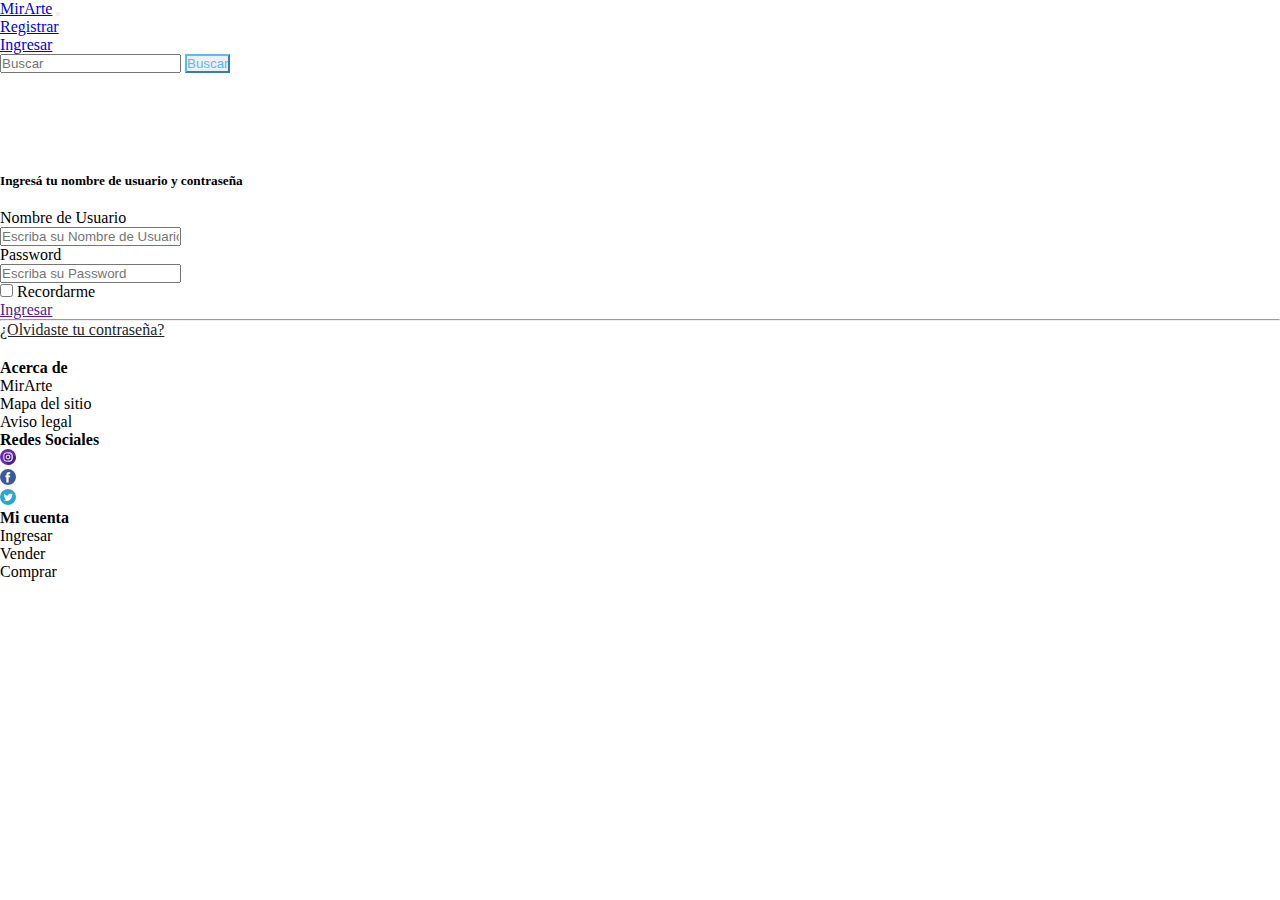
==== login.html @ 5b582516 "Sprint #1" ====
<!DOCTYPE html>
<html lang="en">
    <head>

		<meta name="viewport" content="width=device-width, initial-scale=1">

    <link rel="stylesheet" href="https://maxcdn.bootstrapcdn.com/bootstrap/4.0.0-beta/css/bootstrap.min.css" integrity="sha384-/Y6pD6FV/Vv2HJnA6t+vslU6fwYXjCFtcEpHbNJ0lyAFsXTsjBbfaDjzALeQsN6M" crossorigin="anonymous">
    <link rel="stylesheet" href="css/style.css">
    <title>Login</title>
	</head>
	<body>
    <header>
     <nav class="navbar navbar-expand-lg navbar-light bg-light fixed-top">
          <a class="navbar-brand" href="index.html">MirArte</a>
            <button class="navbar-toggler" type="button" data-toggle="collapse" data-target="#navbarSupportedContent" aria-controls="navbarSupportedContent" aria-expanded="false" aria-label="Toggle navigation">
             <span class="navbar-toggler-icon"></span>
            </button>             <div class="collapse navbar-collapse" id="navbarSupportedContent">
          <ul class="navbar-nav mr-auto">
            <li class="nav-item active">
              <a class="nav-link" href="registracion.html">Registrar</a>
            </li>
            <li class="nav-item active">
              <a class="nav-link" href="login.html">Ingresar</a>
            </li>
           </ul>
           <form class="form-inline my-2 my-lg-0">
             <input class="form-control mr-sm-2" type="text" placeholder="Buscar" aria-label="Search">
             <button class="btn btn-outline-success my-2 my-sm-0" type="submit">Buscar</button>
           </form>
         </div>
       </nav>

    </header>
		<div class="container" id="registracion">
			<div class="row main">
				<div class="main-login main-center">
				<h5>Ingresá tu nombre de usuario y contraseña</h5>
					<form class="" method="post" action="#">

						<div class="form-group">
							<label for="username" class="cols-sm-2 control-label">Nombre de Usuario</label>
							<div class="cols-sm-10">
								<div class="input-group">
									<span class="input-group-addon"><i class="fa fa-users fa" aria-hidden="true"></i></span>
									<input type="text" class="form-control" name="username" id="username"  placeholder="Escriba su Nombre de Usuario"/>
								</div>
							</div>
						</div>

						<div class="form-group">
							<label for="password" class="cols-sm-2 control-label">Password</label>
							<div class="cols-sm-10">
								<div class="input-group">
									<span class="input-group-addon"><i class="fa fa-lock fa-lg" aria-hidden="true"></i></span>
									<input type="password" class="form-control" name="password" id="password"  placeholder="Escriba su Password"/>
								</div>
							</div>
						</div>

            <div class="form-group">
              <input id="recordarme" type="checkbox" name="recordarme">
              <label for="recordarme">Recordarme</label>
            </div>

						<div class="form-group ">
							<a href="" target="_blank" type="button" id="button" class="btn btn-primary btn-lg btn-block login-button">Ingresar</a>
						</div>

            <hr>

            <p><a class="olvidarcontrasenia" href="#">¿Olvidaste tu contraseña?</a></p>


					</form>
				</div>
			</div>
		</div>

    <footer class="text-center p-3 mb-2 bg-secondary text-white">
      <div class="footer-above">
        <div class="container">
          <div class="row">
            <div class="footer-col col-md-4">
              <p><strong>Acerca de</strong></p>
              <ul class="list-inline">
                <li class="list-block-item">
                  <p>MirArte</p>
                </li>
                <li class="list-block-item">
                  <p>Mapa del sitio</p>
                </li>
                <li class="list-block-item">
                  <p>Aviso legal</p>
                </li>
              </ul>
            </div>
            <div class="footer-col col-md-4">
              <p><strong>Redes Sociales</strong></p>
              <ul class="list-inline">
                <li class="list-block-item">
                  <p><a class="iconmirarte" href="#">
                    <img src="img/instagram.png" alt="">  Instagram</a></p>
                </li>
                <li class="list-block-item">
                  <p><a class="iconmirarte" href="#">
                    <img src="img/facebook.png" alt=""> Facebook</a></p>
                </li>
                <li class="list-block-item">
                  <p><a class="iconmirarte" href="#">
                  <img src="img/gorjeo.png" alt=""> Twitter</a></p>
                </li>
              </ul>
            </div>
            <div class="footer-col col-md-4">
              <p><strong>Mi cuenta</strong></p>
              <ul class="list-inline">
                <li class="list-block-item">
                  <p>Ingresar</p>
                </li>
                <li class="list-block-item">
                  <p>Vender</p>
                </li>
                <li class="list-block-item">
                  <p>Comprar</p>
                </li>
              </ul>
            </div>
          </div>
        </div>
      </div>


    </footer>

    <script src="https://code.jquery.com/jquery-3.2.1.slim.min.js" integrity="sha384-KJ3o2DKtIkvYIK3UENzmM7KCkRr/rE9/Qpg6aAZGJwFDMVNA/GpGFF93hXpG5KkN" crossorigin="anonymous"></script>
    <script src="https://cdnjs.cloudflare.com/ajax/libs/popper.js/1.11.0/umd/popper.min.js" integrity="sha384-b/U6ypiBEHpOf/4+1nzFpr53nxSS+GLCkfwBdFNTxtclqqenISfwAzpKaMNFNmj4" crossorigin="anonymous"></script>
    <script src="https://maxcdn.bootstrapcdn.com/bootstrap/4.0.0-beta/js/bootstrap.min.js" integrity="sha384-h0AbiXch4ZDo7tp9hKZ4TsHbi047NrKGLO3SEJAg45jXxnGIfYzk4Si90RDIqNm1" crossorigin="anonymous"></script>

	</body>
</html>
---- css/style.css ----
* {margin: 0; padding: 0; box-sizing:border-box!important; }

.carousel {
    padding-top: 55px;
}

.container {
  padding-top: 20px;
}

.informacion {
  background-image: url(../img/fondo_celeste.jpg);
  background-size: cover;
}

#registracion{
 padding-top: 100px;
}

.main-login {
  margin: 0 auto;
}

h5 {
  padding-right: 100px;
  padding-bottom: 20px;
}

.p-3 {
    padding: 0!important;
}

.mb-2 {
    margin: 0!important;
}

.btn-outline:hover {
    color: black;
}

.btn-outline {
  color: black;
}

.olvidarcontrasenia:hover {
  color: black;
  text-decoration: none;
}

.olvidarcontrasenia {
  color: #212529;
}

.btn-outline-success {
  color: #53BDFF;
  border-color: #53BDFF;
}

.iconmirarte {
  text-decoration: none;
  color: #fff!important
}

.iconmirarte:hover {
  text-decoration: none;
}

.preguntasfrecuentes {
  padding-top: 70px;
}

h2 {
    font-size: 32px;
    line-height: 48px;
    font-family: "Guardian-EgypTT",Georgia,serif;
    font-weight: 300;
}

.faq {
    font-size: 16px;
    line-height: 28px;
    margin-bottom: 28px;
    text-align: left;
    font-family: Arial,sans-serif;
}

.faq2 {
  font-size: 16px;
  line-height: 28px;
  margin-bottom: 28px;
  text-align: center;
  font-family: Arial,sans-serif;
}
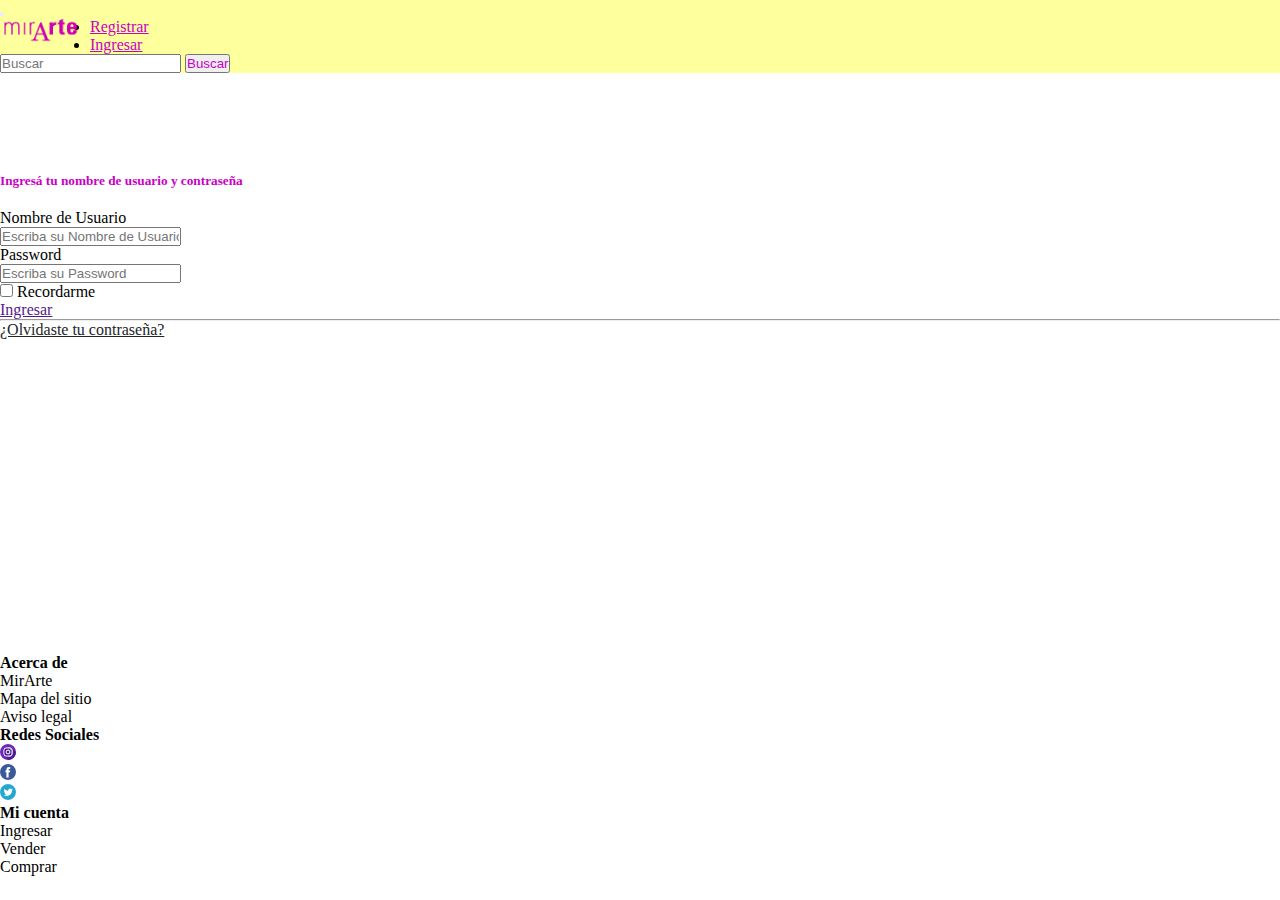
==== commit 4d0b867e: "Sprint #1 actualizado" ====
--- a/login.html
+++ b/login.html
@@ -10,31 +10,34 @@
 	</head>
 	<body>
     <header>
-     <nav class="navbar navbar-expand-lg navbar-light bg-light fixed-top">
-          <a class="navbar-brand" href="index.html">MirArte</a>
-            <button class="navbar-toggler" type="button" data-toggle="collapse" data-target="#navbarSupportedContent" aria-controls="navbarSupportedContent" aria-expanded="false" aria-label="Toggle navigation">
-             <span class="navbar-toggler-icon"></span>
-            </button>             <div class="collapse navbar-collapse" id="navbarSupportedContent">
-          <ul class="navbar-nav mr-auto">
-            <li class="nav-item active">
-              <a class="nav-link" href="registracion.html">Registrar</a>
-            </li>
-            <li class="nav-item active">
-              <a class="nav-link" href="login.html">Ingresar</a>
-            </li>
-           </ul>
-           <form class="form-inline my-2 my-lg-0">
-             <input class="form-control mr-sm-2" type="text" placeholder="Buscar" aria-label="Search">
-             <button class="btn btn-outline-success my-2 my-sm-0" type="submit">Buscar</button>
-           </form>
-         </div>
-       </nav>
+      <nav color=yellow class="navbar navbar-expand-lg navbar-light bg-light fixed-top">
+		  <a class="navbar-brand" href="index.html"><img class="titulo" src="img/mirarte3.png"></img></a>
+    		 <button class="navbar-toggler" type="button" data-toggle="collapse" data-target="#navbarSupportedContent" aria-controls="navbarSupportedContent" aria-expanded="false" aria-label="Toggle navigation">
+      	    <span class="navbar-toggler-icon"></span>
+    		 </button>
+
+    		 <div class="collapse navbar-collapse" id="navbarSupportedContent">
+           <ul class="navbar-nav mr-auto">
+             <li class="nav-item active">
+               <a class="nav-link" href="registracion.html" style="color:#C900C6">Registrar</a>
+             </li>
+             <li class="nav-item active">
+               <a class="nav-link" href="login.html" style="color:#C900C6">Ingresar</a>
+             </li>
+            </ul>
+            <form class="form-inline my-2 my-lg-0">
+              <input class="form-control mr-sm-2" type="text" placeholder="Buscar" aria-label="Search">
+              <button class="btn my-2 my-sm-0" type="submit" style="color:#C900C6">Buscar</button>
+            </form>
+          </div>
+
+        </nav>
 
     </header>
 		<div class="container" id="registracion">
 			<div class="row main">
 				<div class="main-login main-center">
-				<h5>Ingresá tu nombre de usuario y contraseña</h5>
+				<h5 style="color:#C900C6">Ingresá tu nombre de usuario y contraseña</h5>
 					<form class="" method="post" action="#">
 
 						<div class="form-group">
@@ -63,12 +66,12 @@
             </div>
 
 						<div class="form-group ">
-							<a href="" target="_blank" type="button" id="button" class="btn btn-primary btn-lg btn-block login-button">Ingresar</a>
+							<a href="" target="_blank" type="button" id="button1" class="btn btn-primary btn-lg btn-block login-button">Ingresar</a>
 						</div>
 
             <hr>
 
-            <p><a class="olvidarcontrasenia" href="#">¿Olvidaste tu contraseña?</a></p>
+            <p id="contrasena"><a class="olvidarcontrasenia" href="#">¿Olvidaste tu contraseña?</a></p>
 
 
 					</form>
--- a/css/style.css
+++ b/css/style.css
@@ -9,10 +9,13 @@
 }
 
 .informacion {
-  background-image: url(../img/fondo_celeste.jpg);
+  background-image: url(../img/imagen.jpg);
   background-size: cover;
+  color: white;
 }
-
+.nav-link:hover{
+  border-color:#C900C6;
+}
 #registracion{
  padding-top: 100px;
 }
@@ -33,7 +36,9 @@
 .mb-2 {
     margin: 0!important;
 }
-
+.my-sm-0:hover{
+  border-color:#C900C6 ;
+}
 .btn-outline:hover {
     color: black;
 }
@@ -52,8 +57,8 @@
 }
 
 .btn-outline-success {
-  color: #53BDFF;
-  border-color: #53BDFF;
+  border-color: yellow;
+  background-color: yellow !important;
 }
 
 .iconmirarte {
@@ -91,3 +96,46 @@
   text-align: center;
   font-family: Arial,sans-serif;
 }
+.titulo{
+  position: absolute;
+	width:80px;
+  top: 8px;
+}
+.titulo2{
+	margin-top:8px;
+	width:110px;
+}
+.navbar{
+  background: #FEFF9D !important;
+}
+
+@media only screen and (max-width: 992px) {
+  .navbar-nav {
+      padding-left: 0;
+  }
+}
+
+@media only screen and (min-width: 992px) {
+  .navbar-nav {
+      padding-left: 90px;
+  }
+}
+#button{
+  margin-top: 20px;
+  margin-bottom: 142px;
+}
+#contrasena{
+  margin-bottom: 295px;
+}
+article{
+  margin-top: 20px;
+  margin-left: 50px;
+  margin-right: 50px;
+}
+.card{
+  background-color: #ebcffb;
+}
+.titulo3{
+  margin: 20px;
+  margin-left: 0;
+}
